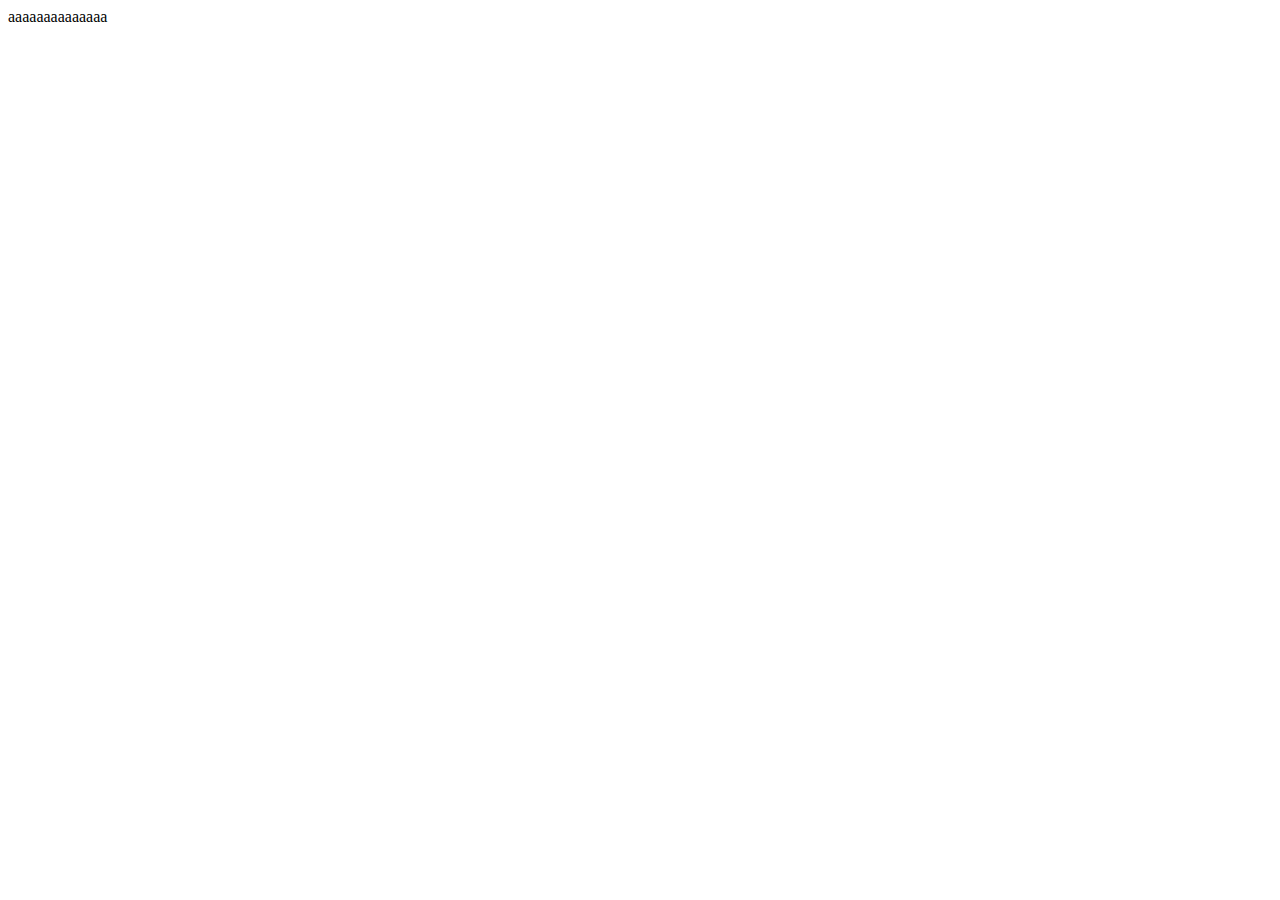
==== Index.html @ be7c8995 "しげまつの乳首黒い" ====
<!DOCTYPE html>
<html lang="ja">
<head>
    <meta charset="UTF-8">
    <meta http-equiv="X-UA-Compatible" content="IE=edge">
    <meta name="viewport" content="width=device-width, initial-scale=1.0">
    <title>H2Class</title>

    <link rel="stylesheet" type="text/css" href="Index.css">
    <script src="https://ajax.googleapis.com/ajax/libs/jquery/3.3.1/jquery.min.js"></script>

</head>

<body>
aaaaaaaaaaaaaa
<script src="Index.js"></script>

</body>

</html>
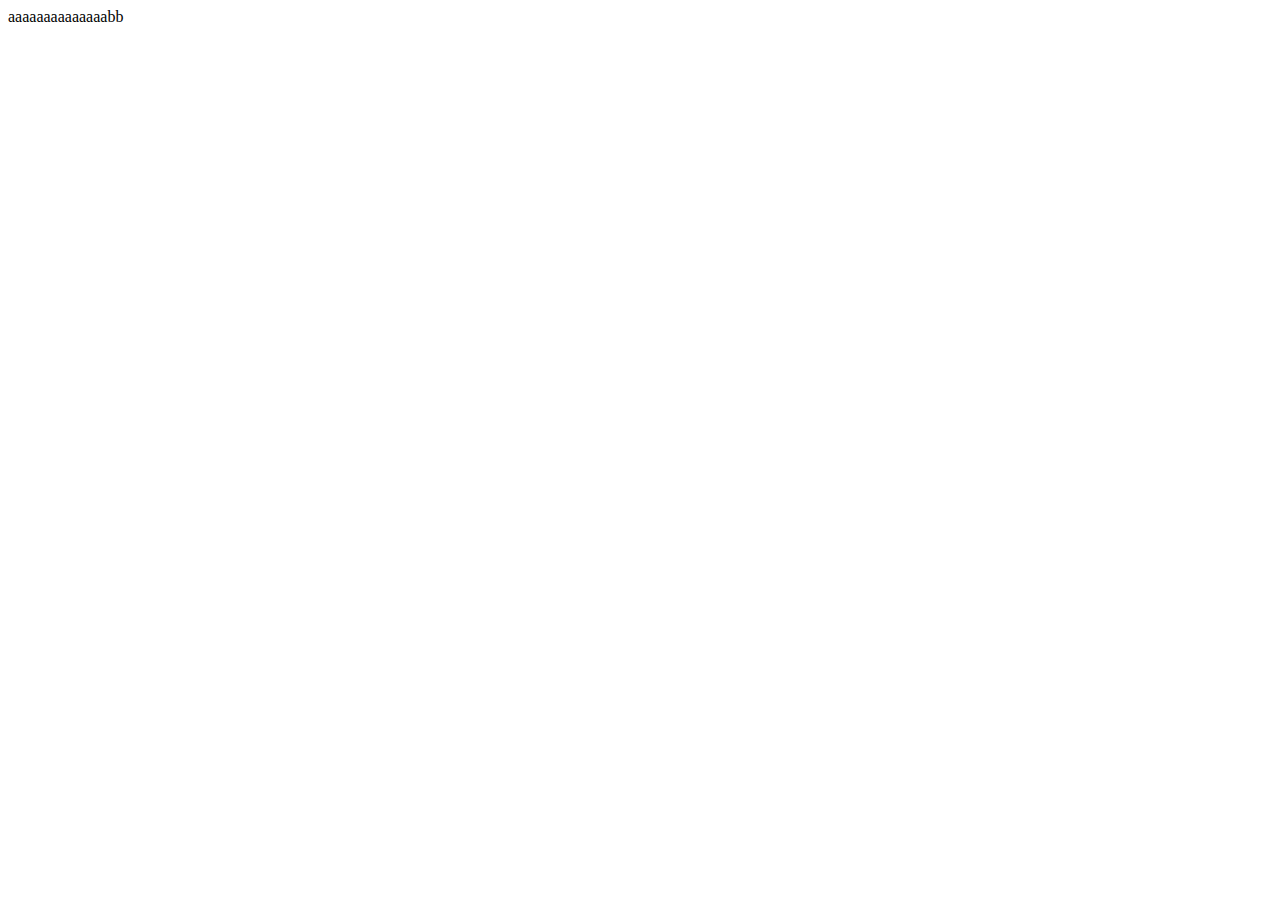
==== commit 3ca254dc: "second" ====
--- a/Index.html
+++ b/Index.html
@@ -10,11 +10,9 @@
     <script src="https://ajax.googleapis.com/ajax/libs/jquery/3.3.1/jquery.min.js"></script>
 
 </head>
-
 <body>
-aaaaaaaaaaaaaa
+aaaaaaaaaaaaaabb
 <script src="Index.js"></script>
 
 </body>
-
 </html>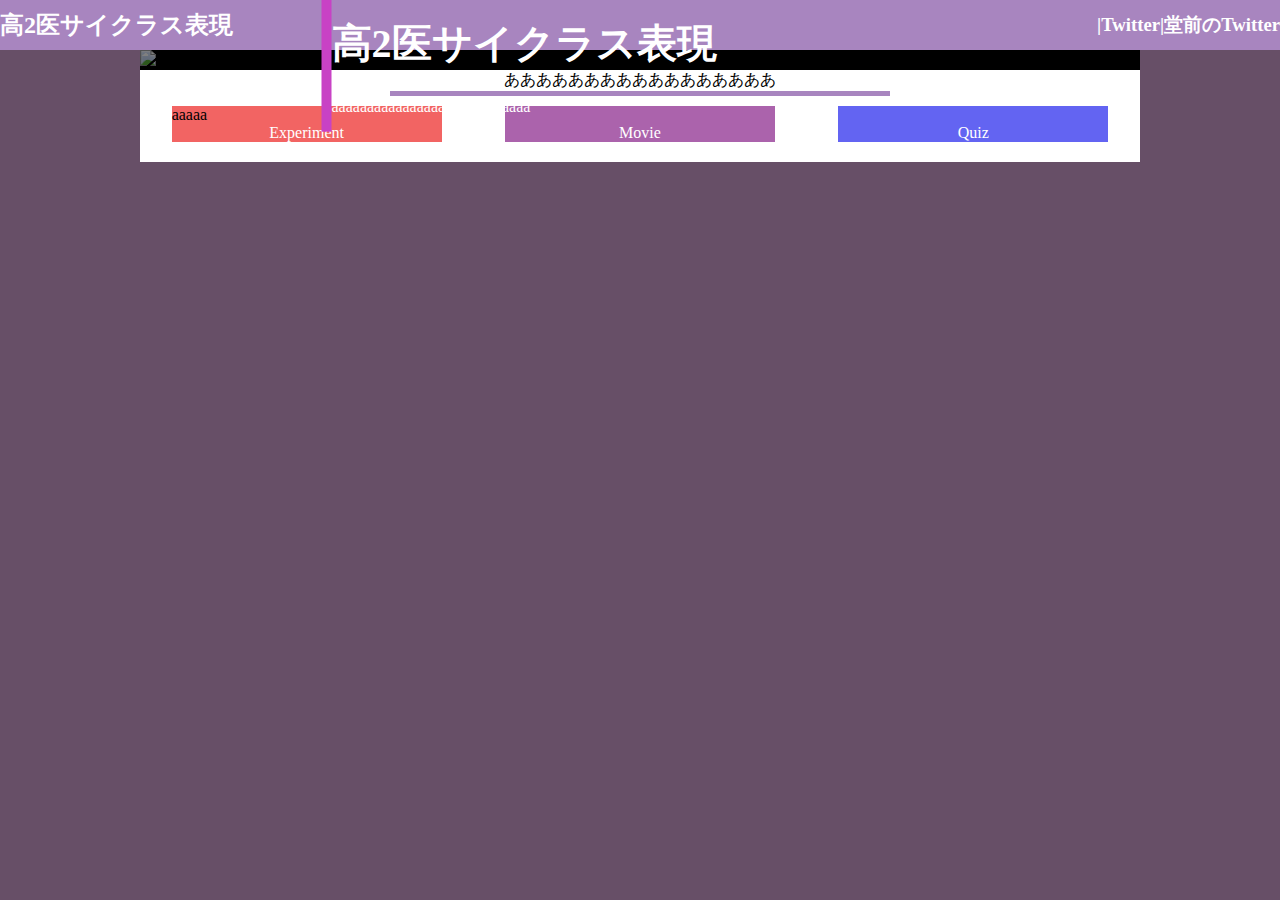
==== commit b4ce292a: "4" ====
--- a/Index.html
+++ b/Index.html
@@ -11,7 +11,48 @@
 
 </head>
 <body>
-aaaaaaaaaaaaaabb
+<header>
+    <h2>高2医サイクラス表現</h2>
+    <h3 style="margin-left: auto;">|Twitter</h3>
+    <h3>|堂前のTwitter</h3>
+</header>
+<!--内容-->
+<div id="bodyContent">
+    <!--写真のところ-->
+    <div id=pictureContent>
+        <img src="isai.jpg" class="picture">
+        <div id="pictureContentText">
+            <h1>高2医サイクラス表現</h1>
+            <p>
+                aaaaaaaaaaaaaaaaaaaaaaaaaaaa 
+            </p>
+        </div>
+    </div>
+    <!--コンテンツの説明-->
+    <div id="HomeDescription">
+        <div class="UnderHighLightedBox">
+            <p>あああああああああああああああああ</p>
+        </div>
+    </div>
+    <!--横並びのコンテンツ-->
+    <div id="HomeHorizontalBox">
+        <div class="ContentBox" style="background-color: #f26463;">
+            <div>
+                aaaaa
+            </div>
+                <p>Experiment</p>
+        </div>
+        <div class="ContentBox" style="background-color: #ab63ac;">
+                <p>Movie</p>
+        </div>
+        <div class="ContentBox" style="background-color: #6364f2;">
+                <p>Quiz</p>
+        </div>
+    </div>
+</div>
+<footer>
+
+</footer>
 <script src="Index.js"></script>
 
 </body>
--- a/Index.css
+++ b/Index.css
@@ -0,0 +1,107 @@
+body {
+  background-color: #674f67;
+  margin: 0;
+}
+
+header {
+  height: 50px;
+  background-color: #a885bf;
+  display: -webkit-box;
+  display: -ms-flexbox;
+  display: flex;
+  color: white;
+}
+
+header h2 {
+  margin: auto 0 auto 0;
+}
+
+header h3 {
+  margin: auto 0 auto 0;
+}
+
+footer {
+  height: 50px;
+}
+
+#pictureContent {
+  background-color: black;
+  position: relative;
+}
+
+#pictureContent .picture {
+  -o-object-fit: cover;
+     object-fit: cover;
+  width: 100%;
+  opacity: 50%;
+}
+
+#pictureContent #pictureContentText {
+  position: absolute;
+  top: 50%;
+  left: 30%;
+  -webkit-transform: translate(-30%, -50%);
+  transform: translate(-30%, -50%);
+  margin: 0;
+  padding: 0;
+  border-left: #c842c5 solid 10px;
+}
+
+#pictureContent #pictureContentText h1 {
+  font-size: 40px;
+  color: white;
+}
+
+#pictureContent #pictureContentText p {
+  color: white;
+}
+
+#bodyContent {
+  background-color: white;
+  max-width: 1000px;
+  margin: auto;
+}
+
+#HomeDescription .UnderHighLightedBox {
+  width: 50%;
+}
+
+#HomeHorizontalBox {
+  width: 100%;
+  display: -webkit-box;
+  display: -ms-flexbox;
+  display: flex;
+  padding: 10px 0 20px 0;
+  -ms-flex-pack: distribute;
+      justify-content: space-around;
+}
+
+#HomeHorizontalBox .ContentBox {
+  width: 27%;
+  -webkit-box-orient: vertical;
+  -webkit-box-direction: normal;
+      -ms-flex-direction: column;
+          flex-direction: column;
+  display: -webkit-box;
+  display: -ms-flexbox;
+  display: flex;
+}
+
+#HomeHorizontalBox .ContentBox p {
+  overflow-wrap: break-word;
+  margin: 0;
+  text-align: center;
+  color: white;
+  margin-top: auto;
+}
+
+.UnderHighLightedBox {
+  border-bottom: #a885bf solid 5px;
+  margin: auto;
+}
+
+.UnderHighLightedBox p {
+  margin: 0;
+  text-align: center;
+}
+/*# sourceMappingURL=Index.css.map */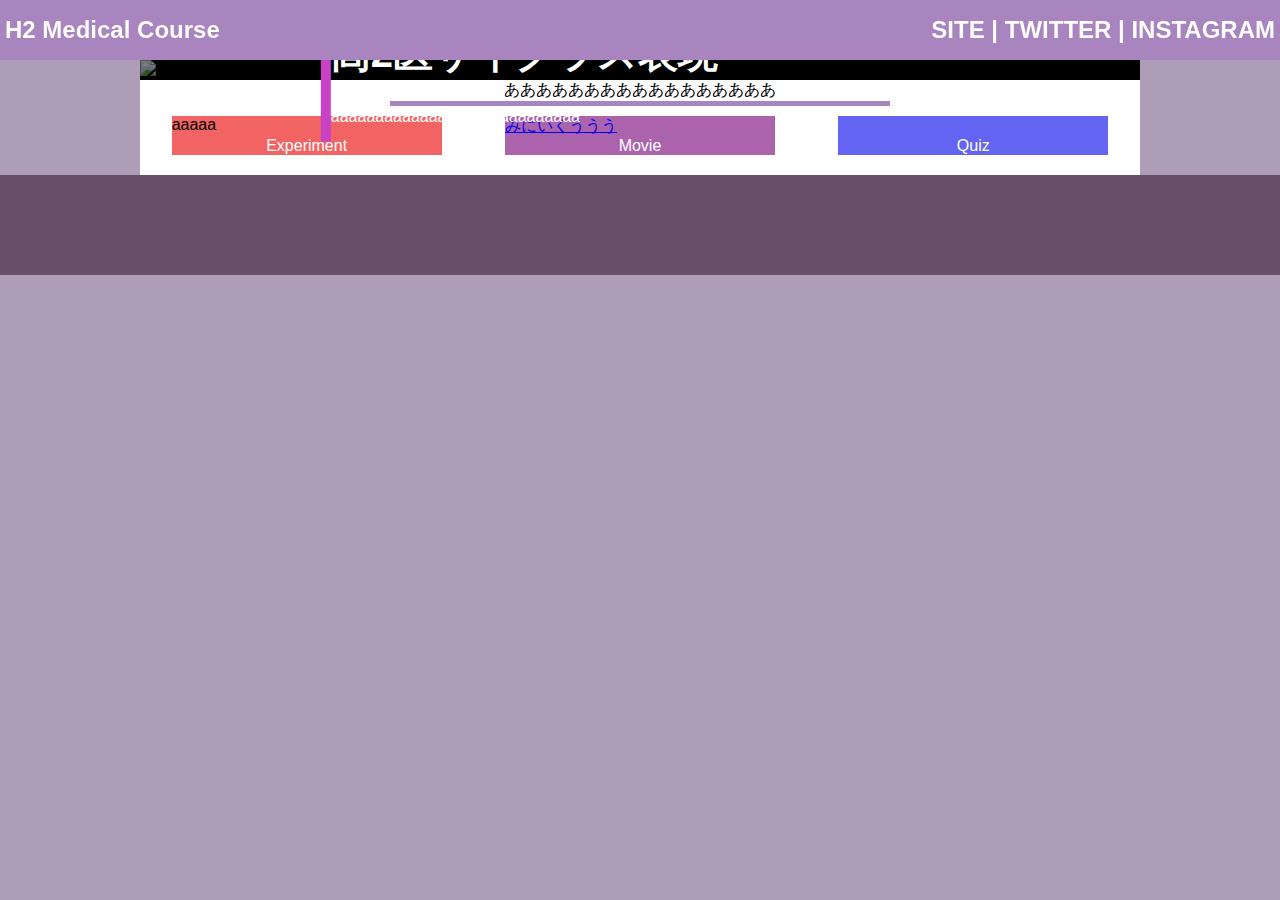
==== commit 4f67ddfe: "6" ====
--- a/Index.html
+++ b/Index.html
@@ -11,11 +11,11 @@
 
 </head>
 <body>
-<header>
-    <h2>高2医サイクラス表現</h2>
-    <h3 style="margin-left: auto;">|Twitter</h3>
-    <h3>|堂前のTwitter</h3>
+
+<header id="Header">
+    <!--ここに埋め込み-->
 </header>
+
 <!--内容-->
 <div id="bodyContent">
     <!--写真のところ-->
@@ -43,7 +43,8 @@
                 <p>Experiment</p>
         </div>
         <div class="ContentBox" style="background-color: #ab63ac;">
-                <p>Movie</p>
+            <a href="Video.html">みにいくううう</a>
+            <p>Movie</p>
         </div>
         <div class="ContentBox" style="background-color: #6364f2;">
                 <p>Quiz</p>
--- a/Index.css
+++ b/Index.css
@@ -1,27 +1,16 @@
-body {
-  background-color: #674f67;
-  margin: 0;
+html {
+  font-family: 'Lucida Sans', 'Lucida Sans Regular', 'Lucida Grande', 'Lucida Sans Unicode', Geneva, Verdana, sans-serif;
 }
 
-header {
-  height: 50px;
-  background-color: #a885bf;
-  display: -webkit-box;
-  display: -ms-flexbox;
-  display: flex;
-  color: white;
-}
-
-header h2 {
-  margin: auto 0 auto 0;
-}
-
-header h3 {
-  margin: auto 0 auto 0;
+body {
+  background-color: #ad9db8;
+  margin: 0;
+  margin-top: 60px;
 }
 
 footer {
-  height: 50px;
+  height: 100px;
+  background-color: #674f67;
 }
 
 #pictureContent {
@@ -95,6 +84,16 @@
   margin-top: auto;
 }
 
+@media screen and (max-width: 480px) {
+  #HomeHorizontalBox {
+    display: block;
+  }
+  #HomeHorizontalBox .ContentBox {
+    margin: 20px auto;
+    width: 80%;
+  }
+}
+
 .UnderHighLightedBox {
   border-bottom: #a885bf solid 5px;
   margin: auto;
